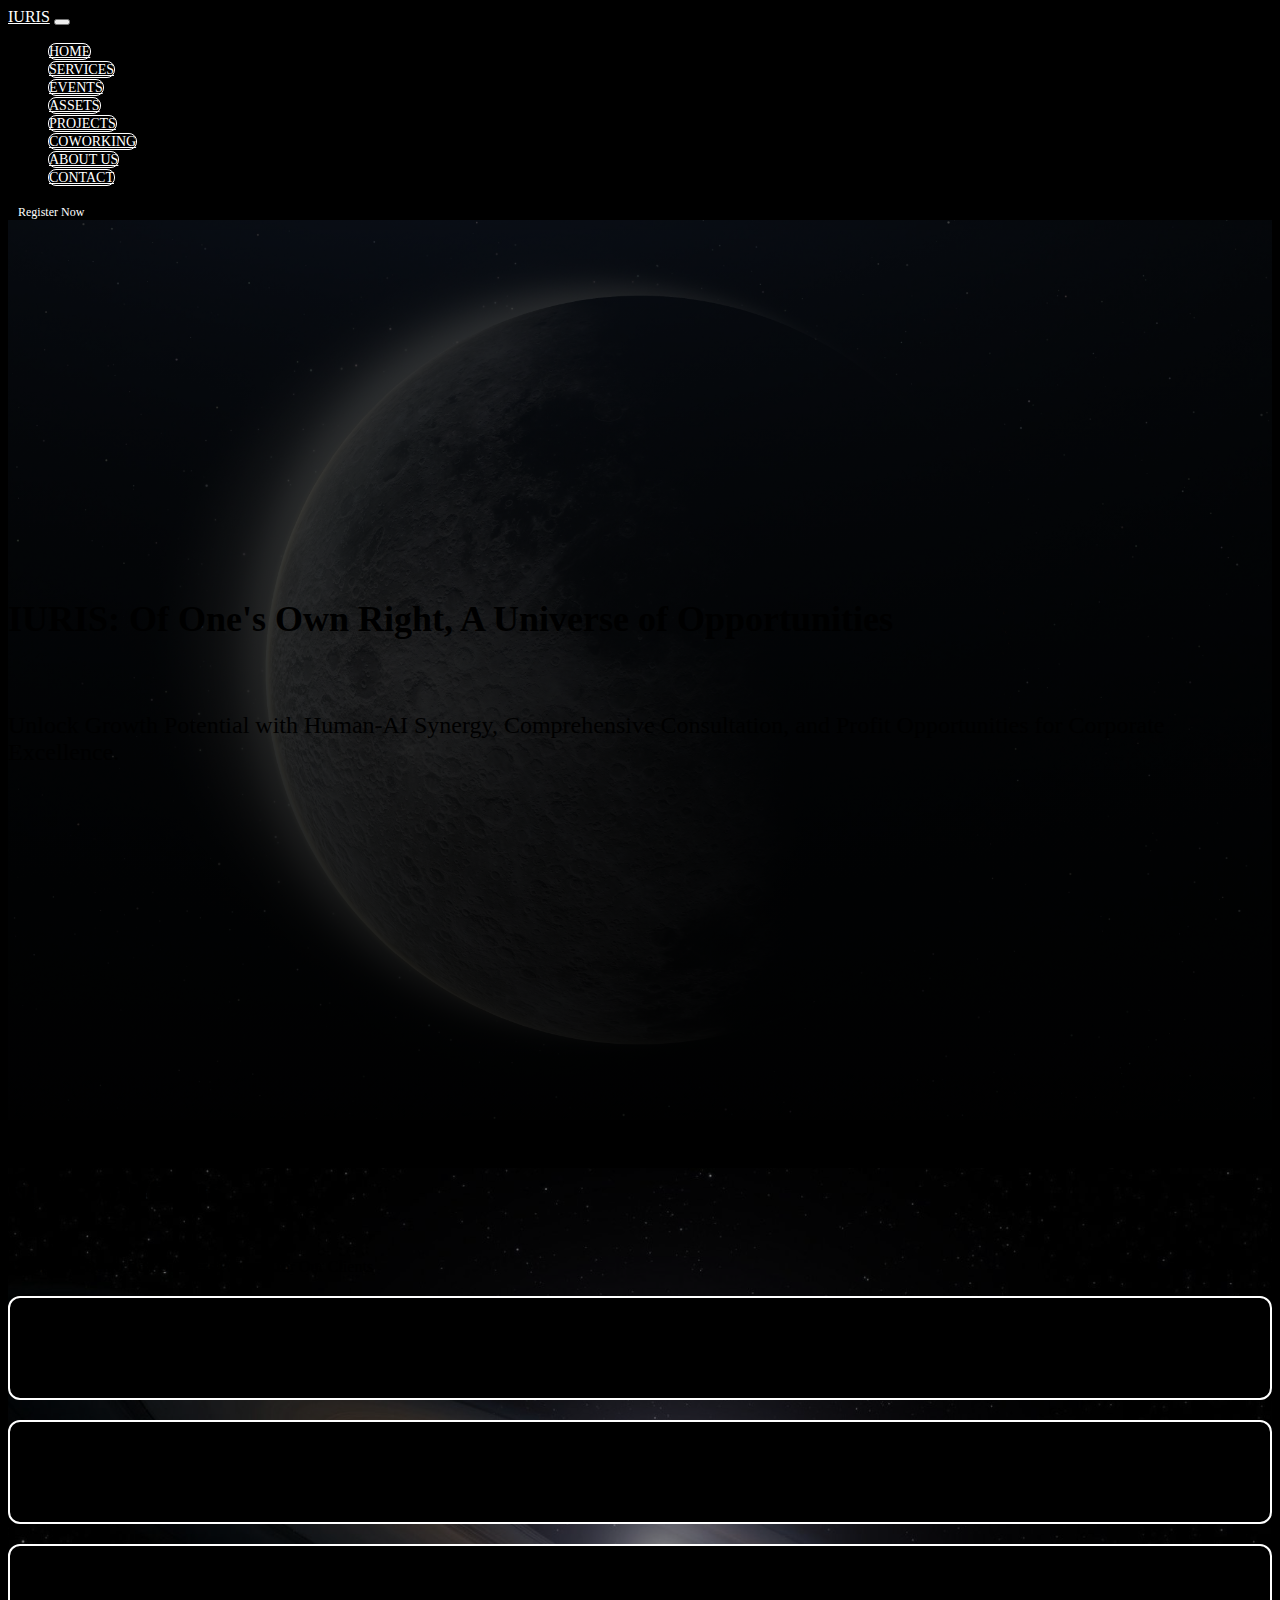
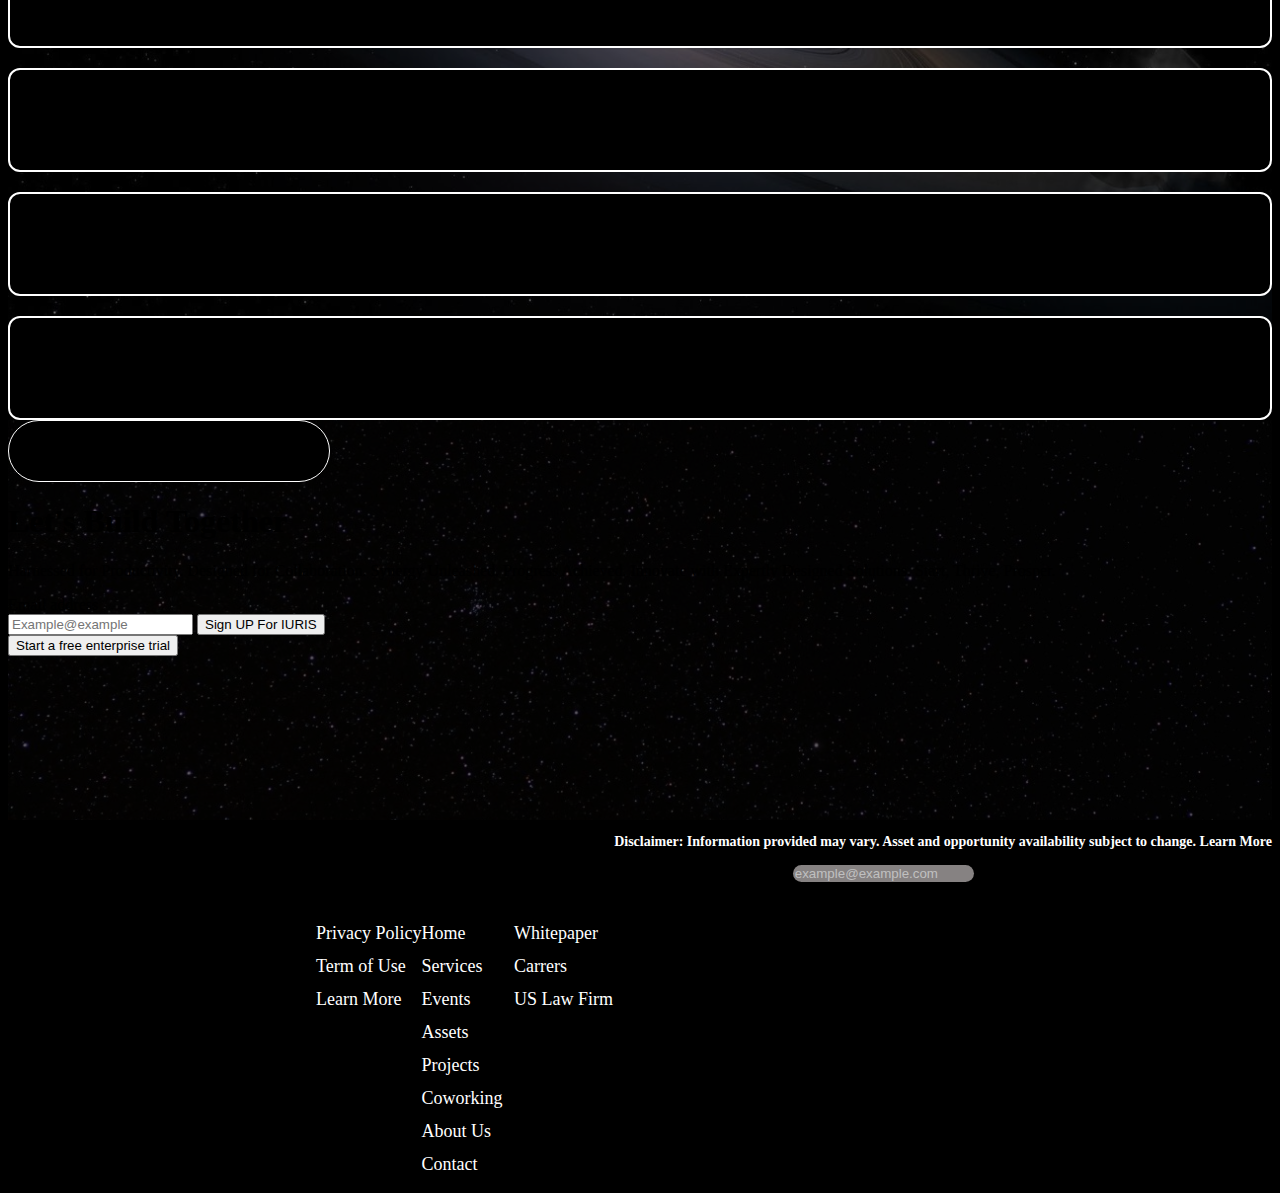
==== index.html @ 30584a9f "first commit" ====
<!doctype html>
<html lang="en">
  <head>
    <!-- Required meta tags -->
    <meta charset="utf-8">
    <meta name="viewport" content="width=device-width, initial-scale=1">

    <!-- Bootstrap CSS -->
    <link rel="stylesheet" href="https://cdnjs.cloudflare.com/ajax/libs/font-awesome/6.5.1/css/all.min.css" integrity="sha512-DTOQO9RWCH3ppGqcWaEA1BIZOC6xxalwEsw9c2QQeAIftl+Vegovlnee1c9QX4TctnWMn13TZye+giMm8e2LwA==" crossorigin="anonymous" referrerpolicy="no-referrer" />
    <link href="https://cdn.jsdelivr.net/npm/bootstrap@5.0.2/dist/css/bootstrap.min.css" rel="stylesheet" integrity="sha384-EVSTQN3/azprG1Anm3QDgpJLIm9Nao0Yz1ztcQTwFspd3yD65VohhpuuCOmLASjC" crossorigin="anonymous">
    <link rel="stylesheet" href="style.css">
    <title>iuris</title>
    
  </head>

  <body>
    <!-- navbar -->
    <nav class="navbar navbar-expand-lg fixed-top">
        <div class="container-fluid py-2">
          <a class="navbar-brand ms-5" href="#">IURIS</a>
          <button class="navbar-toggler bg-light" type="button" data-bs-toggle="collapse" data-bs-target="#navbarNav" aria-controls="navbarNav" aria-expanded="false" aria-label="Toggle navigation">
            <span class="navbar-toggler-icon"></span>
          </button>
          <div class="collapse navbar-collapse" id="navbarNav">
            <ul class="navbar-nav ms-auto">
              <li class="nav-item">
                <a class="nav-link" aria-current="page" href="index.html">HOME</a>
              </li>
              <li class="nav-item">
                <a class="nav-link" href="service_consulting.html">SERVICES</a>
              </li>
              <li class="nav-item">
                <a class="nav-link" href="event.html">EVENTS</a>
              </li>
              <li class="nav-item">
                <a class="nav-link" href="assets.html">ASSETS</a>
              </li>
              <li class="nav-item">
                <a class="nav-link" href="project.html">PROJECTS</a>
              </li>
              <li class="nav-item">
                <a class="nav-link" href="coworking.html">COWORKING</a>
              </li>
              <li class="nav-item">
                <a class="nav-link" href="aboutus.html">ABOUT US</a>
              </li>
              <li class="nav-item">
                <a class="nav-link" href="contact.html">CONTACT</a>
              </li>
            </ul>
            <a href="" class="register pe-3">Register Now</a>
          </div>
        </div>
    </nav>
    <!-- end navbar -->
    <section class="bg-home">
        <!-- <div class="container">
        </div> -->
        <h4 class="text-white text-center home-text-title">IURIS: Of One's Own Right, A Universe of Opportunities</h4>
        <p class="text-white text-center home-text-subtitle">Unlock Growth Potential with Human-AI Synergy, Comprehensive Consultation, and Profit Opportunities for Corporate Excellence.</p>
    </section>
    <section class="bg-service">
        <div class="container">
            <h4 class="text-white text-center pt-5 service-text-title">Our Solutions</h4>
            <p class="text-white text-center">Tailored AI Bento Box Business Package for Our Clients</p>
            <div class="row">
              <div class="col-lg-4 col-md-6 col-sm-6">
                <div class="box">
                  <span class="text-white">Consulting Service</span>
                </div>
              </div>
              <div class="col-lg-4 col-md-6 col-sm-6">
                <div class="box">
                  <span class="text-white">Staffing Support</span>
                </div>
              </div>
              <div class="col-lg-4 col-md-6 col-sm-6">
                <div class="box">
                  <span class="text-white">Global Business Transition</span>
                </div>
              </div>
              <div class="col-lg-4 col-md-6 col-sm-6">
                <div class="box">
                  <span class="text-white">Marketing Solution</span>
                </div>
              </div>
              <div class="col-lg-4 col-md-6 col-sm-6">
                <div class="box">
                  <span class="text-white">Auxiliary Services</span>
                </div>
              </div>
              <div class="col-lg-4 col-md-6 col-sm-6">
                <div class="box">
                  <span class="text-white">AI Consulting Service</span>
                </div>
              </div>
            </div>
        </div>
    </section>

    <section class="bg-cta">
      <div class="container pt-5">
        <div class="row">
          <div class="col-lg-12 col-md-12 col-sm-12">
            <div class="d-flex justify-content-between btn-cta">
              <div class="div-cta">
                <span class="text-white cta-title">Register For IURIS Now</span>
                <p class="cta-subtitle text-muted">Get early bird passess of 20% off</p><br>
              </div>
              <div class="font-cta">
                <i class="fa-solid fa-arrow-right"></i>
              </div>
            </div>
          </div>
        </div>
        <div class="row">
          <div class="col-lg-12">
            <h1 class="text-white mt-5">Let's Build Together</h1>
            <p class="text-white">Harnessed for Productivity. Designed for Collaboration.
              Synergy Unleashed. Progress Achieved.
              Innovate with Expertly Designed Solutions.
              Start, Thrive, Prosper.</p>
          </div>
          </div>
        <div class="row btn-information">
          <div class="col-lg-4">
            <label for="" class="form-label text-white">Email address</label>
            <div class="input-group mb-3">
              <input type="text" class="form-control" placeholder="Example@example" aria-label="Recipient's username" aria-describedby="button-addon2">
              <button class="btn btn-outline-secondary" type="button" id="button-addon2">Sign UP For IURIS</button>
            </div>
          </div>
          <div class="col-lg-4">
            <button class="btn btn-dark btn-outline-light rounded-pill mt-3">Start a free enterprise trial <i class="fa-solid fa-arrow-right"></i></button>

            <!-- <div class="btn-trial mt-2 justify-content-center align-item-center ">
              <p class="label-trial">Start a free enterprise trial <i class="fa-solid fa-arrow-right"></i></p>
            </div> -->
          </div>
        </div>
      </div>
   </section>

   <footer class="pb-5">
    <div class="container pt-5">
      <div class="row">
        <div class="col-lg-4 col-12">
          <div class="single-box">
            <p class="disclamer">Disclaimer: Information provided may vary. Asset and opportunity availability subject to change. Learn More</p>
            <div class="card-area">
              <div class="mb-3">
                <label for="" class="form-label fw-bold text-white">Subscribe to our newsletter</label>
                <input type="email" class="form-control transparent-input" id="" placeholder="example@example.com">
              </div>
            </div>
            <h3 class="text-white py-3">IURIS</h3>
            <div class="icon-footer d-flex justify-content-between">
              <i class="fa-brands fa-linkedin"></i>
              <i class="fa-brands fa-tiktok"></i>
              <i class="fa-brands fa-telegram"></i>
              <i class="fa-brands fa-instagram"></i>
              <i class="fa-brands fa-discord"></i>
              <i class="fa-brands fa-youtube"></i>
              <i class="fa-brands fa-whatsapp"></i>
              <i class="fa-brands fa-square-x-twitter"></i>
            </div>
            <p class="text-white pt-3 copywright">
              © 2024 IURIS LLC. PT IURIS INTERNATIONAL INDONESIA. PTY IURIS. All rights reserved.
            </p>
          </div>
        </div>
        <div class="col-lg-2 col-4">
          <div class="single-box">
            <h4 class="text-white footer-label">Company</h4>
            <div class="card-area">
              <ul>
                <li>Whitepaper</li>
                <li>Carrers</li>
                <li>US Law Firm</li>
              </ul>
            </div>
          </div>
        </div>
        <div class="col-lg-2 col-4">
          <div class="single-box">
            <h4 class="text-white footer-label">Site Map</h4>
            <div class="card-area">
              <ul>
                <li>Home</li>
                <li>Services</li>
                <li>Events</li>
                <li>Assets</li>
                <li>Projects</li>
                <li>Coworking</li>
                <li>About Us</li>
                <li>Contact</li>
              </ul>
            </div>
          </div>
        </div>
        <div class="col-lg-2 col-4">
          <div class="single-box">
            <h4 class="text-white footer-label">Privacy</h4>
            <div class="card-area">
              <ul>
                <li>Privacy Policy</li>
                <li>Term of Use</li>
                <li>Learn More</li>
              </ul>
            </div>
          </div>
        </div>
      </div>
    </div>
   </footer>

    <script src="https://cdn.jsdelivr.net/npm/bootstrap@5.0.2/dist/js/bootstrap.bundle.min.js" integrity="sha384-MrcW6ZMFYlzcLA8Nl+NtUVF0sA7MsXsP1UyJoMp4YLEuNSfAP+JcXn/tWtIaxVXM" crossorigin="anonymous"></script>

  </body>
</html>
---- style.css ----
body{
    background-color: #000;
}
nav {
    background-color: #000;
}
nav .navbar-brand {
    color: #fff;
}
nav .nav-link{
    background-color: #000;
    /*margin: 0px 5px 0px 5px;
    */font-size: 14px;
    margin-right: 7px;
    border-radius: 8px;
    border: 1px solid #fff;
    width: 110px;
    align-items: center;
    justify-content: center;
    text-align: center;
    color: #fff;
}
nav .nav-link:hover{
    color: silver;
}
.bg-home {
    background: linear-gradient(to bottom, rgba(0, 0, 0, 0.715), rgba(0, 0, 0, 0.908)), url('assets/bg-home.jpg'); 
    height: 100vh;
    background-position: center; 
    background-repeat: no-repeat;
    background-size: cover;

    display: flex;
    flex-direction: column;
    justify-content: center;
}


.bg-home .home-text-title{
    font-size: 36px;
}
.bg-home .home-text-subtitle{
    font-size: 24px;
}
.bg-service {
    background-image: url('assets/bg-services.jpg'); /* The image used */
    background-color: rgba(0, 0, 0, 0.485); /* Warna gelap dengan transparansi 0.5 (50%) */
    background-blend-mode: overlay;
    
    background-position: center; /* Center the image */
    background-repeat: no-repeat; /* Do not repeat the image */
    background-size: cover;;
}
.bg-service .service-text-title{
    font-size: 36px;
}
.bg-service .box{
    margin-top: 20px;
    background-color: black;
    height: 100px;
    border: 2px solid #fff;
    border-radius: 12px;
    display: flex;
    align-items: center;
    text-align: center;
    justify-content: center;
}

.bg-service span{
    font-size: 24px;
}

.bg-cta {
    background-image: url('assets/bg-cta.jpg'); 
    background-color: rgba(0, 0, 0, 0.627); 
    background-blend-mode: overlay;
    height: 400px;
    background-position: center; 
    background-repeat: no-repeat;
    background-size: cover;
}
.register{
    color: #fff;
    text-decoration: none;
    font-size: 12px;
    margin-left: 10px;
}
.btn-cta{
    background-color: #000;
    width: 300px;
    height: 60px;
    border: 1px solid #fff;
    border-radius: 5rem;
    padding-left: 20px;
}
.cta-title{
    font-size: 14px;
}
.cta-subtitle{
    font-size: 12px;
}
.font-cta{
    color: #fff;
    align-self: center;
    padding-right: 20px;
}
.btn-information{
    /* justify-content: center; */
    align-items: center;
}
.btn-trial{
    height: 50px;
    background-color: #000;
    border: 1px solid #fff;
    border-radius: 5rem;
    text-align: center;
    color: #fff;
}
.label-trial{
    align-items: center;
    align-self: center;
}

footer{
    background-color: #000;
}
.single-box{
    float: right;
}
.single-box .footer-label{
    font-size: 24px;
    font-weight: 600;
}
.single-box .disclamer{
    font-size: 14px;
    font-weight: 600;
    color: #fff;
}

.single-box .card-area ul{
    list-style: none;
    padding: 0;
    color: #fff;
    font-size: 18px;
}
.single-box .card-area ul li{
    padding-top: 12px;
}
.single-box .icon-footer i{
    font-size: 32px;
    color: #fff;
}
.single-box .copywright{
    font-size: 12px;
}
.transparent-input {
    background-color: rgba(231, 224, 224, 0.582);
    /*Membuatbackgroundinputtransparan*/border: 0;
    border-radius: 12px;
}

.transparent-input::placeholder {
    color: silver; /* Warna placeholder putih */
  }

/* service */
.service {
    background-color: #000;
    height: 100vh;
    display: flex;
    flex-direction: column;
    justify-content: center;
    color: #fff;
}
.service .sub-menu a{
    color: #fff;
    text-decoration: none;
    font-size: 14px;
    margin-bottom: 3rem;
}

.service .service-text-subtitle{
    width: 50%;
    margin: 0 auto;
}

.service .auxiliary-text-subtitle{
    width: 60%;
    font-size: 16px;
    padding-top: 1rem;
    margin: 0 auto;
    text-align: left;
}
.service .global-text-subtitle{
    width: 60%;
    font-size: 16px;
    padding-top: 1rem;
    margin: 0 auto;
    text-align: left;
}
.service .tech-text-subtitle{
    width: 60%;
    font-size: 16px;
    padding-top: 1rem;
    margin: 0 auto;
    text-align: left;
}
.service2 .ico-card{
    height: 400px;
    background-color: #0F172A;
    border-radius: 22px;
}
.service .title-ico{
    text-align: left;
    padding-left: 1rem;
}
.service2 .ico-card .p-ico{
    text-align: left;
    padding-left: 1rem;
    padding-top: 8px;
}
.service2 .title-ico{
    color: aliceblue;
}
.service2 .box-ico{
    height: 300px;
    border-radius: 12px;
    background-color: #0F172A;
}
.service2 .box-ico h4{
    font-size: 24px;
    padding: 1rem 1rem 0px 1rem;
    color: aliceblue;
    text-align: center;
}
.service2 .box-ico p{
    font-size: 14px;
    padding: 0px 1rem;
    color: aliceblue;
}
.service2 .box-content .full{
    font-size: 24px;
    color: aliceblue;
}
.service2 .box-content p{
    font-size: 14px;
    color: aliceblue;
}
.service2 .box-content ul li{
    font-size: 12px;
    color: aliceblue;
}

.border-line{
    border: 1px solid #fff;
}
/* assets */
.assets {
    padding-top: 7rem;
    background-color: #000;
    
    display: flex;
    flex-direction: column;
    justify-content: center;
    color: #fff;
}
.assets .sub-menu a{
    color: #fff;
    text-decoration: none;
    font-size: 16px;
    margin-bottom: 3rem;
}
.bg-aset{
    background-image: url('assets/bg-cars.jpg'); 
    height: 40vh;
    background-position: center; 
    background-size: cover;
}
.bg-aset-motor{
    background-image: url('assets/bg-motor.jpg'); 
    height: 40vh;
    background-position: center; 
    background-size: cover;
}
.bg-aset-properties{
    background-image: url('assets/bg-properties.png'); 
    height: 40vh;
    background-position: center; 
    background-size: cover;
}
.cars{
    background-color: #000;
}
.cars .cars-title {
    font-size: 18px;
}
.cars .cars-content {
    font-size: 16px;
}
.cars .text-small {
    font-size: 10px;
}
.cars .card {
    background-color: #0F172A;
    color: #fff;
    border: 1px solid #fff;
    height: 400px;
}
.cars .card .cars-image{
    height: 300px;
    display: flex;
    flex-direction: column;
    justify-content: center;
}
.incoming{
    background-color: #000;
}
.incoming .incoming-card{
    height: 400px;
}
.incoming .content{
    font-size: 16px;
}

.motorcycle .card{
    height: 400px;
    border-radius: 12px;
}
.motorcycle .text-content{
    font-size: 14px;
    color: aliceblue;
}
.motorcycle ul li{
    font-size: 14px;
    color: aliceblue;
}
.motorcycle .btn-detail{
    font-size: 14px;
    color: aliceblue;
}
.properties .text-content{
    font-size: 16px;
    color: aliceblue;
    font-weight: 600;
    text-align: center;
    padding: 0px 1rem;
    
}
.properties .box-content{
    display: flex;
    justify-content: center;
    align-items: center;
}
.properties .card{
    height: 300px;
    border-radius: 12px;
}

.cars .card .card-body .cars-title{
    align-self: flex-end;
}

/* project */
.project {
    padding-top: 7rem;
    background-color: #000;
    display: flex;
    flex-direction: column;
    justify-content: center;
    color: #fff;
}
.project .sub-title{
    font-size: 14px;
    width: 50%;
}
.project .box{
    height: 200px;
    width: 350px;
    padding: 15px;
    border: 1px solid #fff;
    margin: 0px 10px;
    border-radius: 12px;
}
.project .box p{
    font-size: 14px;
}
.project .btn-carousel{
    background-color: #000;
    border: 1px solid #fff;
    padding: 5px 20px;
    text-decoration: none;
    color: silver;
    border-radius: 12px;
    font-size: 16px;
}
/* coworking */
.coworking {
    padding-top: 5rem;
    color: aliceblue;
}
.bg-coworking{
    background-image: url('assets/bg-coworking.jpg'); 
    height: 40vh;
    background-position: center; 
    background-size: cover;
}
.coworking-about{
    border-radius:12px;
    height: 450px;
}
.coworking-about p{
    
    font-size: 18px;
}
.card-coworking .box{
    height: 350px;
    border-radius: 12px;
    background-color: #0F172A;
}
.card-coworking .box-2{
    height: 600px;
    border-radius: 12px;
    background-color: #0F172A;
}
.card-coworking .box ul li{
    font-size: 14px;
    color: aliceblue;
}
.card-coworking .box .networking{
    font-size: 14px;
    color: aliceblue;
    padding: 0px 15px;
    text-align: center;
}
.card-coworking .box .aminities{
    font-size: 14px;
    color: aliceblue;
    padding: 0px 15px;
    text-align: left;
}
.card-coworking .box-2 .pricing{
    padding: 0px 70px;
    font-size: 14px;
    color: aliceblue;
}
.card-coworking .box-2 .pricing-2{
    padding: 100px 100px 10px 100px;
    font-size:18px;
    color: aliceblue;
    text-align: left;
}
.card-coworking .box-2 .table{
    font-size: 14px;
}
/* event */
.event h2{
    padding-top: 5rem;
    color: aliceblue;
}
.event .card-event{
    justify-content: center;
    align-self: center;
}
.event .timeline{
    width: 250px;
    padding: 5px 20px;
    color: aliceblue;
    background-color: #212121;
}
.event .information{
    width: 250px;
    height: 70px;
    text-align: center;
    background-color: #374151;
}
.event .information .txt-information{
    font-size: 18px;
    color: aliceblue;
}
.event .information .txt-location{
    font-size: 14px;
    color: aliceblue;
}
/* about us */
.aboutus .back{
    background-image: url('assets/bg-cta.jpg');
    
}
.aboutus .back .text-about{
    color: aliceblue;
    font-size: 32px;
    padding-top: 5rem;
}
.aboutus .back .text-choose{
    color: aliceblue;
    font-size: 32px;
    padding-top: 3rem;
}
.aboutus .back p{
    font-size: 22px;
    text-align: left;
    color: aliceblue;
    padding: 0px 7rem;
}
/* contact */
.contact h2{
    padding-top: 7rem;
    font-size: 32px;
    color: aliceblue;
}
.contact p{
    text-align: left;
    color: aliceblue;
    font-size: 14px;
}
.contact .txt{
    font-size: 14px;
}
@media (max-width: 575.98px) { 
    .bg-home .home-text-title{
        font-size: 24px;
    }
    .bg-home .home-text-subtitle{
        font-size: 16px;
    }
    
    .single-box{
        float: left;
    }

    .single-box .icon-footer i{
        font-size: 18px;
        color: #fff;
    }
    .single-box .footer-label{
        font-size: 16px;
        font-weight: 600;
    }
    .single-box .card-area ul{
        list-style: none;
        padding: 0;
        color: #fff;
        font-size: 14px;
    }
    .service .sub-menu{
        padding: 0px 10px;
        text-align: center;
    }
    .service .sub-menu a{
        font-size: 8px;
    }
    .service .service-text-subtitle{
        font-size: 12px;
        width: 75%;
    }
    /* project */
    .project .sub-title{
        width: 90%;
    }
    /* coworking */
    .coworking-about{
        height: 550px;
    }
    .coworking-about p{
        font-size: 14px;
    }
    .card-coworking .box-2 .pricing{
        padding: 0px 50px;
    }
    .card-coworking .box-2 .pricing-2{
        padding: 50px 50px 5px 50px;
    }
    /* about us */
    .aboutus .back p{
        font-size: 14px;
        padding: 0px 3rem;
    }
}
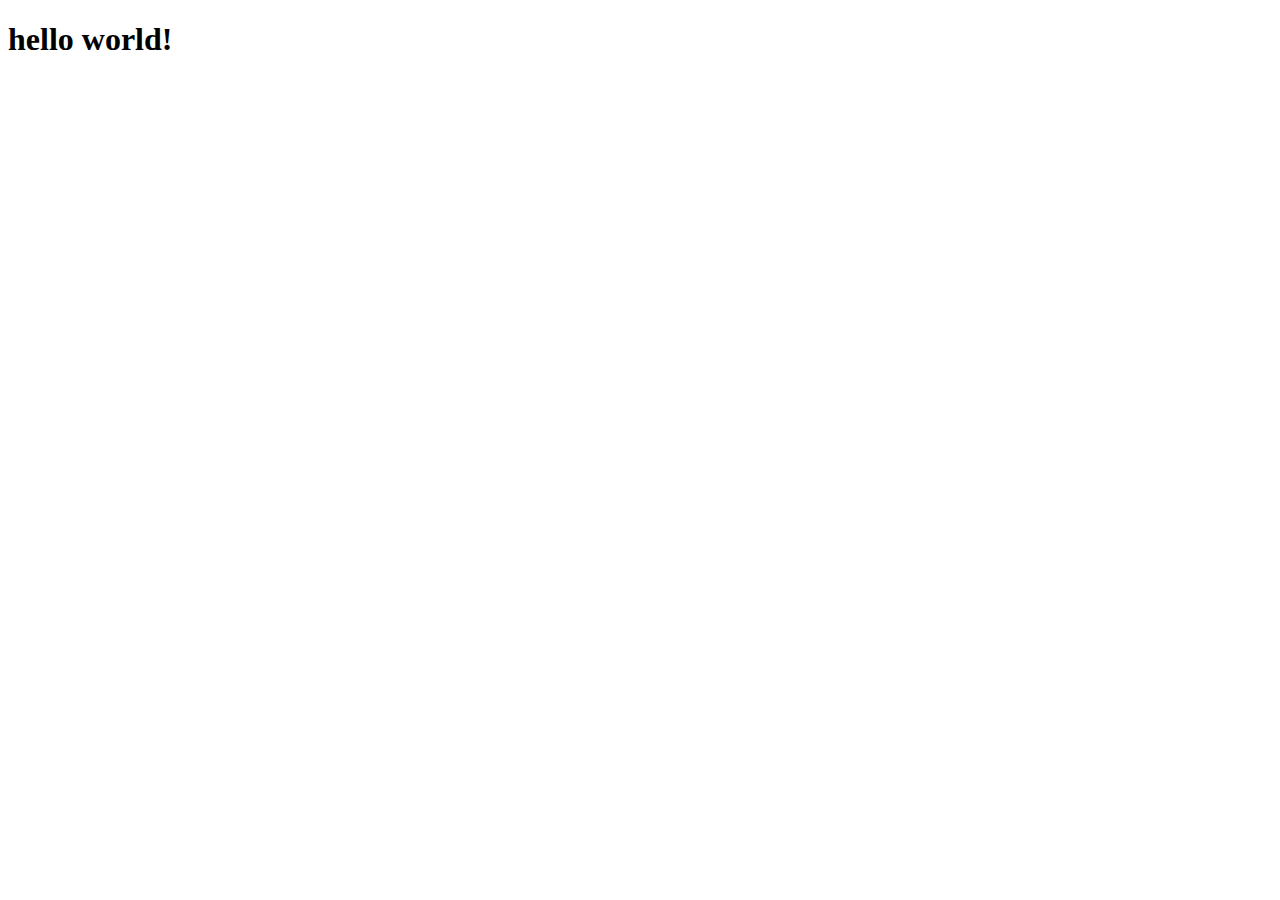
==== commit 7cfdc339: "the 9 updated" ====
--- a/index.html
+++ b/index.html
@@ -14,205 +14,8 @@
   </head>
 
   <body>
-    <!-- navbar -->
-    <nav class="navbar navbar-expand-lg fixed-top">
-        <div class="container-fluid py-2">
-          <a class="navbar-brand ms-5" href="#">IURIS</a>
-          <button class="navbar-toggler bg-light" type="button" data-bs-toggle="collapse" data-bs-target="#navbarNav" aria-controls="navbarNav" aria-expanded="false" aria-label="Toggle navigation">
-            <span class="navbar-toggler-icon"></span>
-          </button>
-          <div class="collapse navbar-collapse" id="navbarNav">
-            <ul class="navbar-nav ms-auto">
-              <li class="nav-item">
-                <a class="nav-link" aria-current="page" href="index.html">HOME</a>
-              </li>
-              <li class="nav-item">
-                <a class="nav-link" href="service_consulting.html">SERVICES</a>
-              </li>
-              <li class="nav-item">
-                <a class="nav-link" href="event.html">EVENTS</a>
-              </li>
-              <li class="nav-item">
-                <a class="nav-link" href="assets.html">ASSETS</a>
-              </li>
-              <li class="nav-item">
-                <a class="nav-link" href="project.html">PROJECTS</a>
-              </li>
-              <li class="nav-item">
-                <a class="nav-link" href="coworking.html">COWORKING</a>
-              </li>
-              <li class="nav-item">
-                <a class="nav-link" href="aboutus.html">ABOUT US</a>
-              </li>
-              <li class="nav-item">
-                <a class="nav-link" href="contact.html">CONTACT</a>
-              </li>
-            </ul>
-            <a href="" class="register pe-3">Register Now</a>
-          </div>
-        </div>
-    </nav>
-    <!-- end navbar -->
-    <section class="bg-home">
-        <!-- <div class="container">
-        </div> -->
-        <h4 class="text-white text-center home-text-title">IURIS: Of One's Own Right, A Universe of Opportunities</h4>
-        <p class="text-white text-center home-text-subtitle">Unlock Growth Potential with Human-AI Synergy, Comprehensive Consultation, and Profit Opportunities for Corporate Excellence.</p>
-    </section>
-    <section class="bg-service">
-        <div class="container">
-            <h4 class="text-white text-center pt-5 service-text-title">Our Solutions</h4>
-            <p class="text-white text-center">Tailored AI Bento Box Business Package for Our Clients</p>
-            <div class="row">
-              <div class="col-lg-4 col-md-6 col-sm-6">
-                <div class="box">
-                  <span class="text-white">Consulting Service</span>
-                </div>
-              </div>
-              <div class="col-lg-4 col-md-6 col-sm-6">
-                <div class="box">
-                  <span class="text-white">Staffing Support</span>
-                </div>
-              </div>
-              <div class="col-lg-4 col-md-6 col-sm-6">
-                <div class="box">
-                  <span class="text-white">Global Business Transition</span>
-                </div>
-              </div>
-              <div class="col-lg-4 col-md-6 col-sm-6">
-                <div class="box">
-                  <span class="text-white">Marketing Solution</span>
-                </div>
-              </div>
-              <div class="col-lg-4 col-md-6 col-sm-6">
-                <div class="box">
-                  <span class="text-white">Auxiliary Services</span>
-                </div>
-              </div>
-              <div class="col-lg-4 col-md-6 col-sm-6">
-                <div class="box">
-                  <span class="text-white">AI Consulting Service</span>
-                </div>
-              </div>
-            </div>
-        </div>
-    </section>
-
-    <section class="bg-cta">
-      <div class="container pt-5">
-        <div class="row">
-          <div class="col-lg-12 col-md-12 col-sm-12">
-            <div class="d-flex justify-content-between btn-cta">
-              <div class="div-cta">
-                <span class="text-white cta-title">Register For IURIS Now</span>
-                <p class="cta-subtitle text-muted">Get early bird passess of 20% off</p><br>
-              </div>
-              <div class="font-cta">
-                <i class="fa-solid fa-arrow-right"></i>
-              </div>
-            </div>
-          </div>
-        </div>
-        <div class="row">
-          <div class="col-lg-12">
-            <h1 class="text-white mt-5">Let's Build Together</h1>
-            <p class="text-white">Harnessed for Productivity. Designed for Collaboration.
-              Synergy Unleashed. Progress Achieved.
-              Innovate with Expertly Designed Solutions.
-              Start, Thrive, Prosper.</p>
-          </div>
-          </div>
-        <div class="row btn-information">
-          <div class="col-lg-4">
-            <label for="" class="form-label text-white">Email address</label>
-            <div class="input-group mb-3">
-              <input type="text" class="form-control" placeholder="Example@example" aria-label="Recipient's username" aria-describedby="button-addon2">
-              <button class="btn btn-outline-secondary" type="button" id="button-addon2">Sign UP For IURIS</button>
-            </div>
-          </div>
-          <div class="col-lg-4">
-            <button class="btn btn-dark btn-outline-light rounded-pill mt-3">Start a free enterprise trial <i class="fa-solid fa-arrow-right"></i></button>
-
-            <!-- <div class="btn-trial mt-2 justify-content-center align-item-center ">
-              <p class="label-trial">Start a free enterprise trial <i class="fa-solid fa-arrow-right"></i></p>
-            </div> -->
-          </div>
-        </div>
-      </div>
-   </section>
-
-   <footer class="pb-5">
-    <div class="container pt-5">
-      <div class="row">
-        <div class="col-lg-4 col-12">
-          <div class="single-box">
-            <p class="disclamer">Disclaimer: Information provided may vary. Asset and opportunity availability subject to change. Learn More</p>
-            <div class="card-area">
-              <div class="mb-3">
-                <label for="" class="form-label fw-bold text-white">Subscribe to our newsletter</label>
-                <input type="email" class="form-control transparent-input" id="" placeholder="example@example.com">
-              </div>
-            </div>
-            <h3 class="text-white py-3">IURIS</h3>
-            <div class="icon-footer d-flex justify-content-between">
-              <i class="fa-brands fa-linkedin"></i>
-              <i class="fa-brands fa-tiktok"></i>
-              <i class="fa-brands fa-telegram"></i>
-              <i class="fa-brands fa-instagram"></i>
-              <i class="fa-brands fa-discord"></i>
-              <i class="fa-brands fa-youtube"></i>
-              <i class="fa-brands fa-whatsapp"></i>
-              <i class="fa-brands fa-square-x-twitter"></i>
-            </div>
-            <p class="text-white pt-3 copywright">
-              © 2024 IURIS LLC. PT IURIS INTERNATIONAL INDONESIA. PTY IURIS. All rights reserved.
-            </p>
-          </div>
-        </div>
-        <div class="col-lg-2 col-4">
-          <div class="single-box">
-            <h4 class="text-white footer-label">Company</h4>
-            <div class="card-area">
-              <ul>
-                <li>Whitepaper</li>
-                <li>Carrers</li>
-                <li>US Law Firm</li>
-              </ul>
-            </div>
-          </div>
-        </div>
-        <div class="col-lg-2 col-4">
-          <div class="single-box">
-            <h4 class="text-white footer-label">Site Map</h4>
-            <div class="card-area">
-              <ul>
-                <li>Home</li>
-                <li>Services</li>
-                <li>Events</li>
-                <li>Assets</li>
-                <li>Projects</li>
-                <li>Coworking</li>
-                <li>About Us</li>
-                <li>Contact</li>
-              </ul>
-            </div>
-          </div>
-        </div>
-        <div class="col-lg-2 col-4">
-          <div class="single-box">
-            <h4 class="text-white footer-label">Privacy</h4>
-            <div class="card-area">
-              <ul>
-                <li>Privacy Policy</li>
-                <li>Term of Use</li>
-                <li>Learn More</li>
-              </ul>
-            </div>
-          </div>
-        </div>
-      </div>
-    </div>
-   </footer>
+    
+    <h1>hello world!</h1>
 
     <script src="https://cdn.jsdelivr.net/npm/bootstrap@5.0.2/dist/js/bootstrap.bundle.min.js" integrity="sha384-MrcW6ZMFYlzcLA8Nl+NtUVF0sA7MsXsP1UyJoMp4YLEuNSfAP+JcXn/tWtIaxVXM" crossorigin="anonymous"></script>
 
